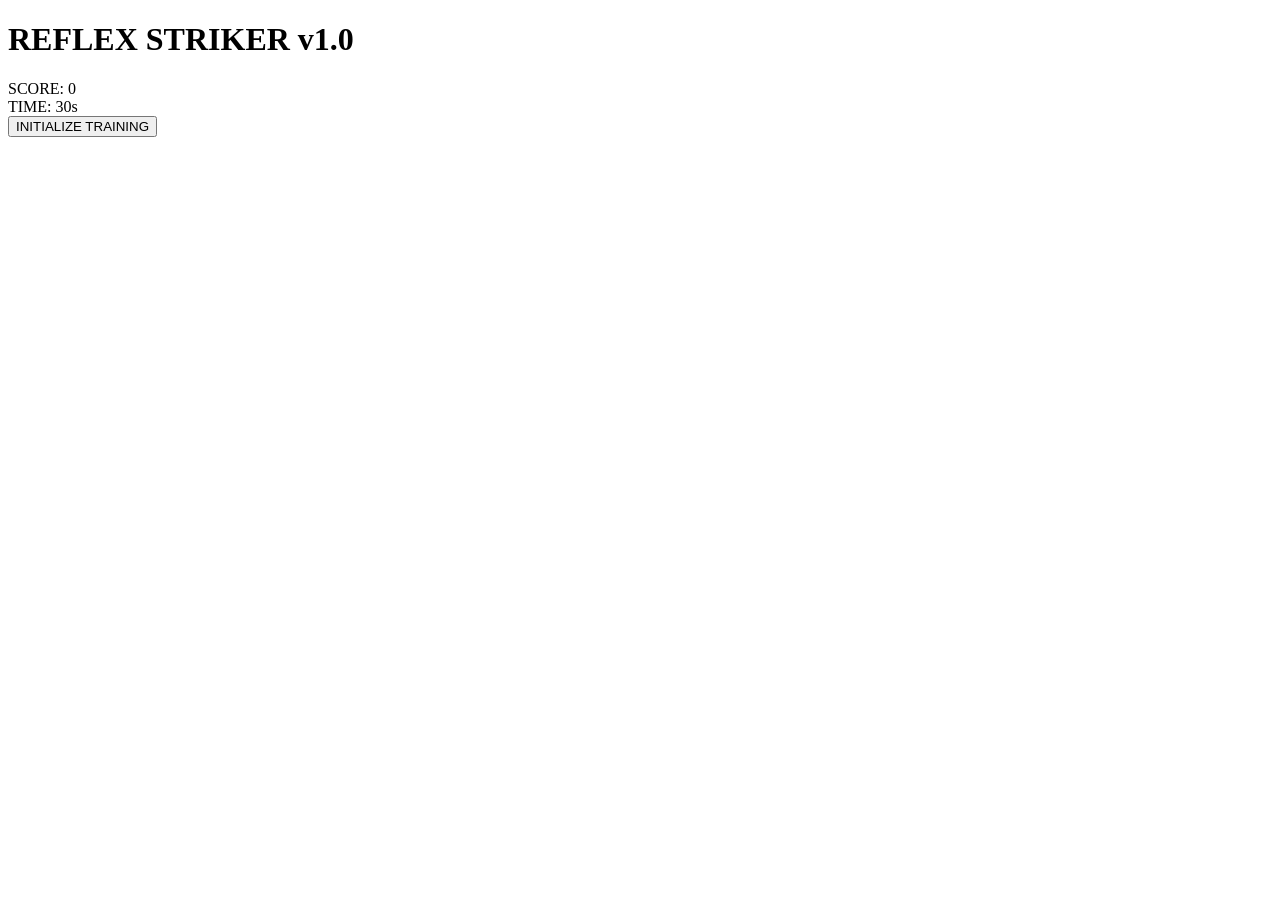
==== reflex-striker-pro/index.html @ c1e6a2cf "initial commit: add HTML structure, CSS, and JavaScript files for Reflex Striker Pro" ====
<!DOCTYPE html>
<html lang="en">
<head>
    <meta charset="UTF-8">
    <meta name="viewport" content="width=device-width, initial-scale=1.0">
    <title>Reflex Striker Pro | Adham-Codes</title>
    <link rel="stylesheet" href="style.css">
</head>
<body>

    <div class="game-header">
        <h1>REFLEX STRIKER <span class="version">v1.0</span></h1>
        <div class="stats-bar">
            <div class="stat">SCORE: <span id="score">0</span></div>
            <div class="stat">TIME: <span id="timer">30</span>s</div>
        </div>
    </div>
    
    <div id="game-arena">
        <div id="start-screen">
            <button id="start-btn">INITIALIZE TRAINING</button>
        </div>
    </div>

    <script src="script.js"></script>
</body>
</html>
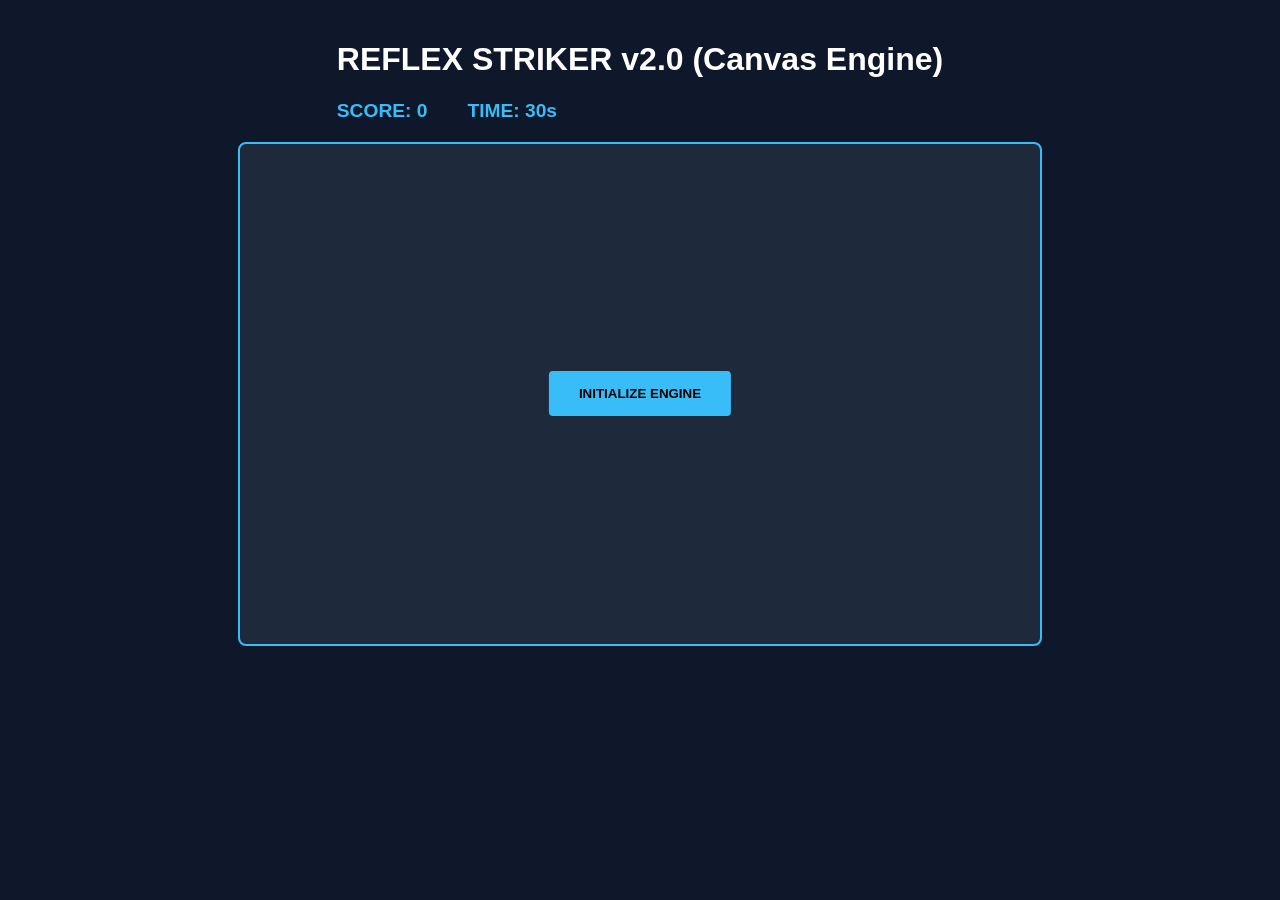
==== commit 43346b2f: "update game version to v2.0 and refactor game logic for canvas rendering" ====
--- a/reflex-striker-pro/index.html
+++ b/reflex-striker-pro/index.html
@@ -9,16 +9,18 @@
 <body>
 
     <div class="game-header">
-        <h1>REFLEX STRIKER <span class="version">v1.0</span></h1>
+        <h1>REFLEX STRIKER <span class="version">v2.0 (Canvas Engine)</span></h1>
         <div class="stats-bar">
             <div class="stat">SCORE: <span id="score">0</span></div>
             <div class="stat">TIME: <span id="timer">30</span>s</div>
         </div>
     </div>
     
-    <div id="game-arena">
-        <div id="start-screen">
-            <button id="start-btn">INITIALIZE TRAINING</button>
+    <div id="canvas-container" style="position: relative; display: flex; justify-content: center;">
+        <canvas id="gameCanvas" width="800" height="500" style="background: #1e293b; border: 2px solid #38bdf8; border-radius: 8px; cursor: crosshair;"></canvas>
+        
+        <div id="start-screen" style="position: absolute; top: 50%; left: 50%; transform: translate(-50%, -50%);">
+            <button id="start-btn">INITIALIZE ENGINE</button>
         </div>
     </div>
 
--- a/reflex-striker-pro/style.css
+++ b/reflex-striker-pro/style.css
@@ -0,0 +1,73 @@
+:root {
+    --primary: #38bdf8;
+    --bg: #0f172a;
+    --surface: #1e293b;
+    --accent: #fbbf24;
+}
+
+body {
+    background-color: var(--bg);
+    color: white;
+    font-family: 'Segoe UI', Roboto, sans-serif;
+    display: flex;
+    flex-direction: column;
+    align-items: center;
+    margin: 0;
+    height: 100vh;
+}
+
+.game-header {
+    text-align: center;
+    padding: 20px;
+}
+
+.stats-bar {
+    display: flex;
+    gap: 40px;
+    font-size: 1.2rem;
+    font-weight: bold;
+    color: var(--primary);
+}
+
+#game-arena {
+    position: relative;
+    width: 800px;
+    height: 500px;
+    background: var(--surface);
+    border: 2px solid var(--primary);
+    border-radius: 8px;
+    overflow: hidden;
+    cursor: crosshair;
+}
+
+#start-screen {
+    display: flex;
+    justify-content: center;
+    align-items: center;
+    height: 100%;
+}
+
+button {
+    padding: 15px 30px;
+    background: var(--primary);
+    border: none;
+    font-weight: bold;
+    cursor: pointer;
+    border-radius: 4px;
+    transition: 0.2s;
+}
+
+button:hover {
+    transform: scale(1.05);
+    filter: brightness(1.1);
+}
+
+.target {
+    position: absolute;
+    width: 50px;
+    height: 50px;
+    background: var(--accent);
+    border-radius: 50%;
+    box-shadow: 0 0 20px var(--accent);
+    cursor: pointer;
+}
